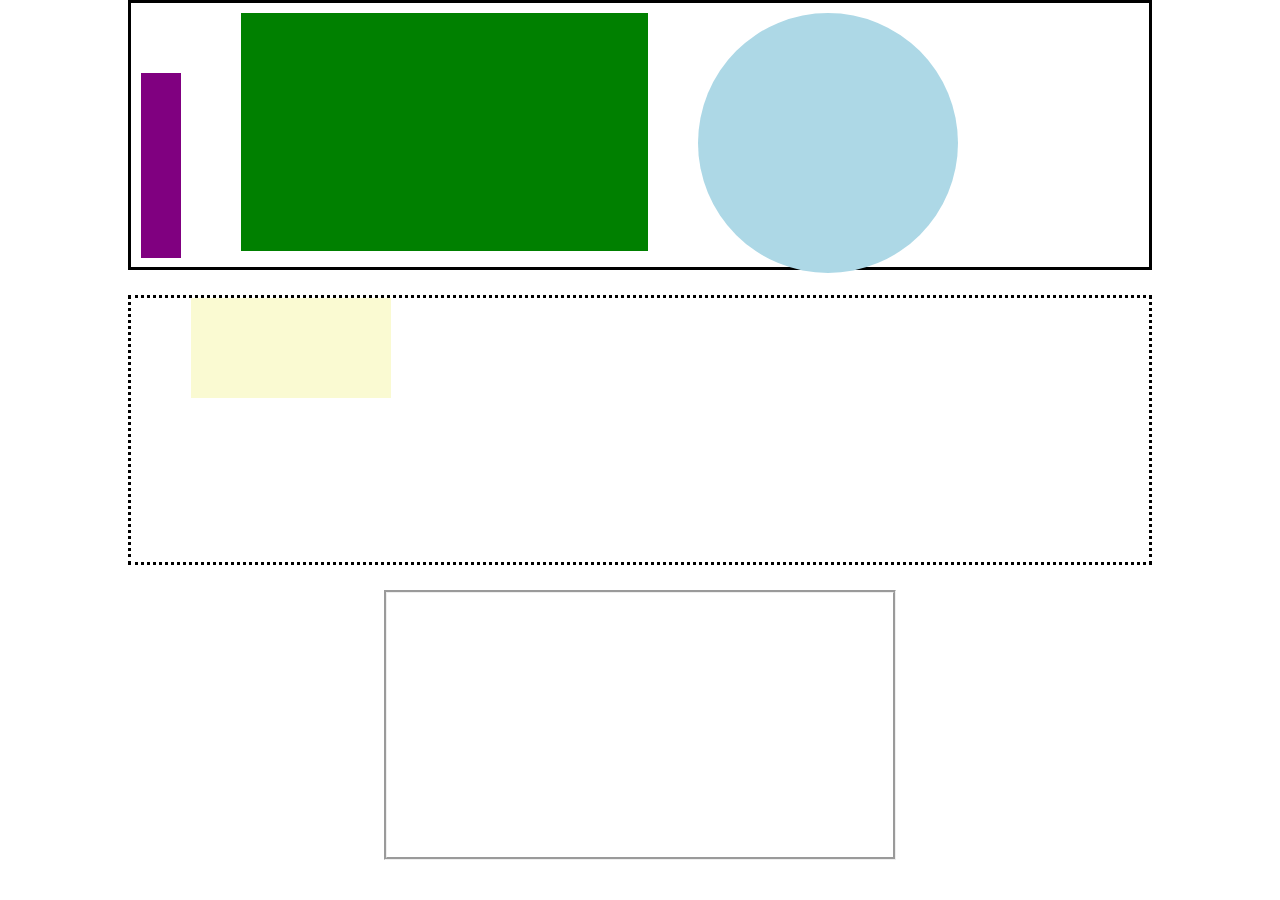
==== second/index.html @ 5250a12f "part two working on circle" ====
<!DOCTYPE html>
<html lang="en">
<head>
    <meta charset="UTF-8">
    <meta name="viewport" content="width=device-width, initial-scale=1.0">
    <meta http-equiv="X-UA-Compatible" content="ie=edge">
    <link rel="stylesheet" href="index.css">
    <title>Second Problem</title>
</head>
<body>
    <div class="box1">
        <div class="purplerectangle"></div>
        <div class="greenrectangle"></div>
        <div class="bluecircle"></div>
    </div>
    <div class="box2">
        <div class="tanrectangle"></div>
    </div>
    <div class="box3">
        <div class="Hello"></div>
    </div>    
</body>
</html>
---- second/index.css ----
/* http://meyerweb.com/eric/tools/css/reset/ 
   v2.0 | 20110126
   License: none (public domain)
*/

html, body, div, span, applet, object, iframe,
h1, h2, h3, h4, h5, h6, p, blockquote, pre,
a, abbr, acronym, address, big, cite, code,
del, dfn, em, img, ins, kbd, q, s, samp,
small, strike, strong, sub, sup, tt, var,
b, u, i, center,
dl, dt, dd, ol, ul, li,
fieldset, form, label, legend,
table, caption, tbody, tfoot, thead, tr, th, td,
article, aside, canvas, details, embed, 
figure, figcaption, footer, header, hgroup, 
menu, nav, output, ruby, section, summary,
time, mark, audio, video {
	margin: 0;
	padding: 0;
	border: 0;
	font-size: 100%;
	font: inherit;
	vertical-align: baseline;
}
/* HTML5 display-role reset for older browsers */
article, aside, details, figcaption, figure, 
footer, header, hgroup, menu, nav, section {
	display: block;
}
body {
	line-height: 1;
}
ol, ul {
	list-style: none;
}
blockquote, q {
	quotes: none;
}
blockquote:before, blockquote:after,
q:before, q:after {
	content: '';
	content: none;
}
table {
	border-collapse: collapse;
	border-spacing: 0;
}

* {
    box-sizing: border-box;
}

.box1 {
    border: solid;
    height: 30vh;
    width: 80%;
    margin: 0 auto;
}
.purplerectangle {
    background-color: purple;
    width: 40px;
    height: 70%;
    margin: 70px 10px;
    padding: 0 auto;
    float: left;
}

.greenrectangle {
    background-color: green;
    height: 90%;
    width: 40%;
    margin: 10px 50px;
    float: left;
}

.bluecircle {
    border-radius: 50% 50%;
    background-color: lightblue;
    height: 260px;
    width: 260px;
    margin: 10px auto;
    float: left;
}

.box2 {
    border: dotted;
    height: 30vh;
    width: 80%;
    margin: 25px auto;
    padding: 0 auto;
}

.tanrectangle {
    background-color: lightgoldenrodyellow;
    height: 100px;
    width: 200px;
    margin: 0 auto;
    float: left;
}

.box3 {
    border: groove;
    height: 30vh;
    width: 40%;
    margin: 25px auto;
    padding: 10px auto;

}

.Hello {

}
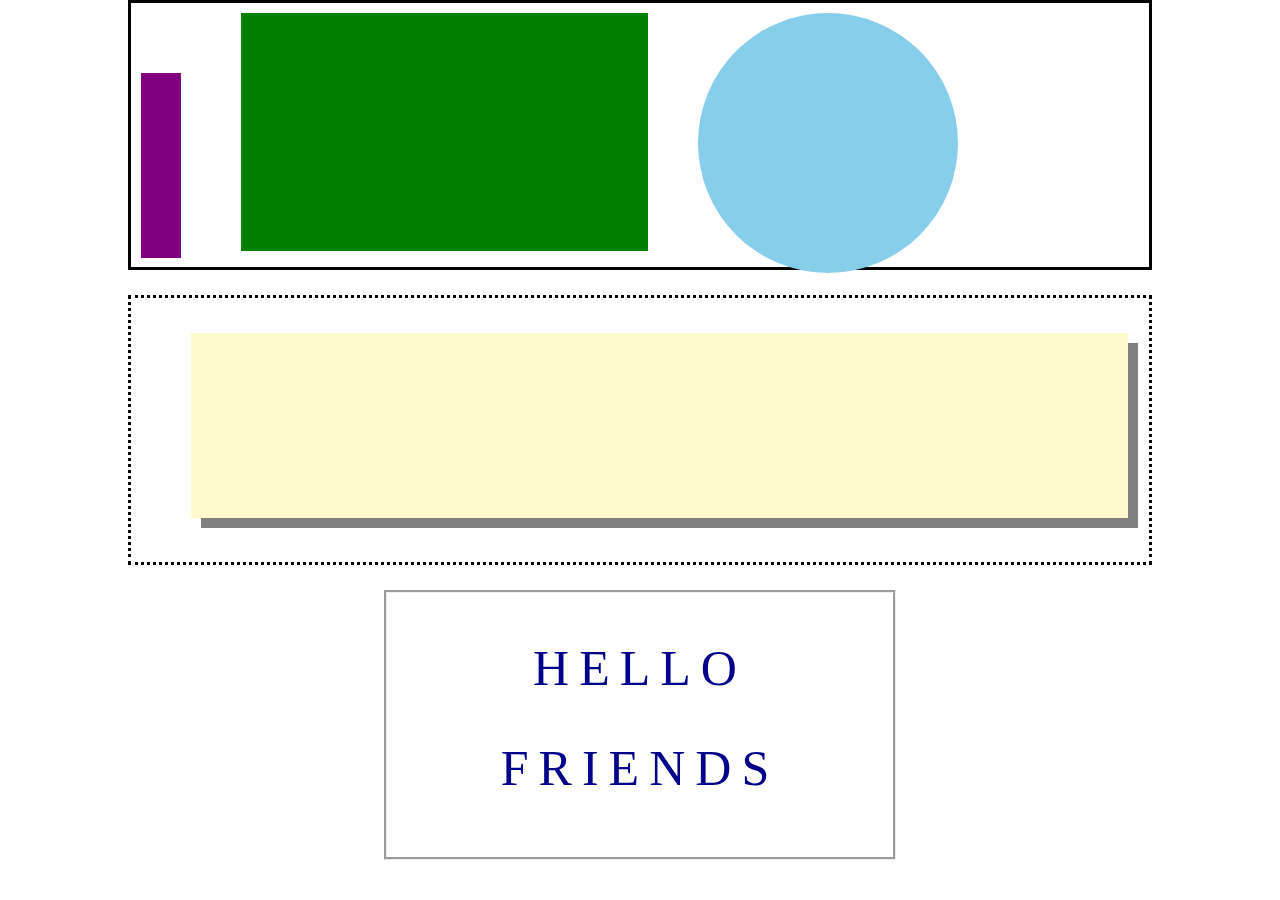
==== commit 45060a37: "Second part finished" ====
--- a/second/index.html
+++ b/second/index.html
@@ -17,7 +17,8 @@
         <div class="tanrectangle"></div>
     </div>
     <div class="box3">
-        <div class="Hello"></div>
+            <h1>HELLO </h1>
+            <h1>FRIENDS</h1>
     </div>    
 </body>
 </html>
--- a/second/index.css
+++ b/second/index.css
@@ -75,12 +75,13 @@
 }
 
 .bluecircle {
-    border-radius: 50% 50%;
-    background-color: lightblue;
+    border-radius: 50%;
+    background-color: skyblue;
     height: 260px;
     width: 260px;
     margin: 10px auto;
     float: left;
+    position: center;
 }
 
 .box2 {
@@ -92,11 +93,12 @@
 }
 
 .tanrectangle {
-    background-color: lightgoldenrodyellow;
-    height: 100px;
-    width: 200px;
-    margin: 0 auto;
+    background-color: lemonchiffon;
+    height: 70%;
+    width: 92%;
+    margin: 35px auto;
     float: left;
+    box-shadow: 10px 10px grey;
 }
 
 .box3 {
@@ -108,6 +110,12 @@
 
 }
 
-.Hello {
+h1 {
+    width: 100%;
+    text-align:center;
+    color: darkblue;
+    letter-spacing: 10px;
+    font-size: 50px;
+    margin: 50px auto;
 
 }